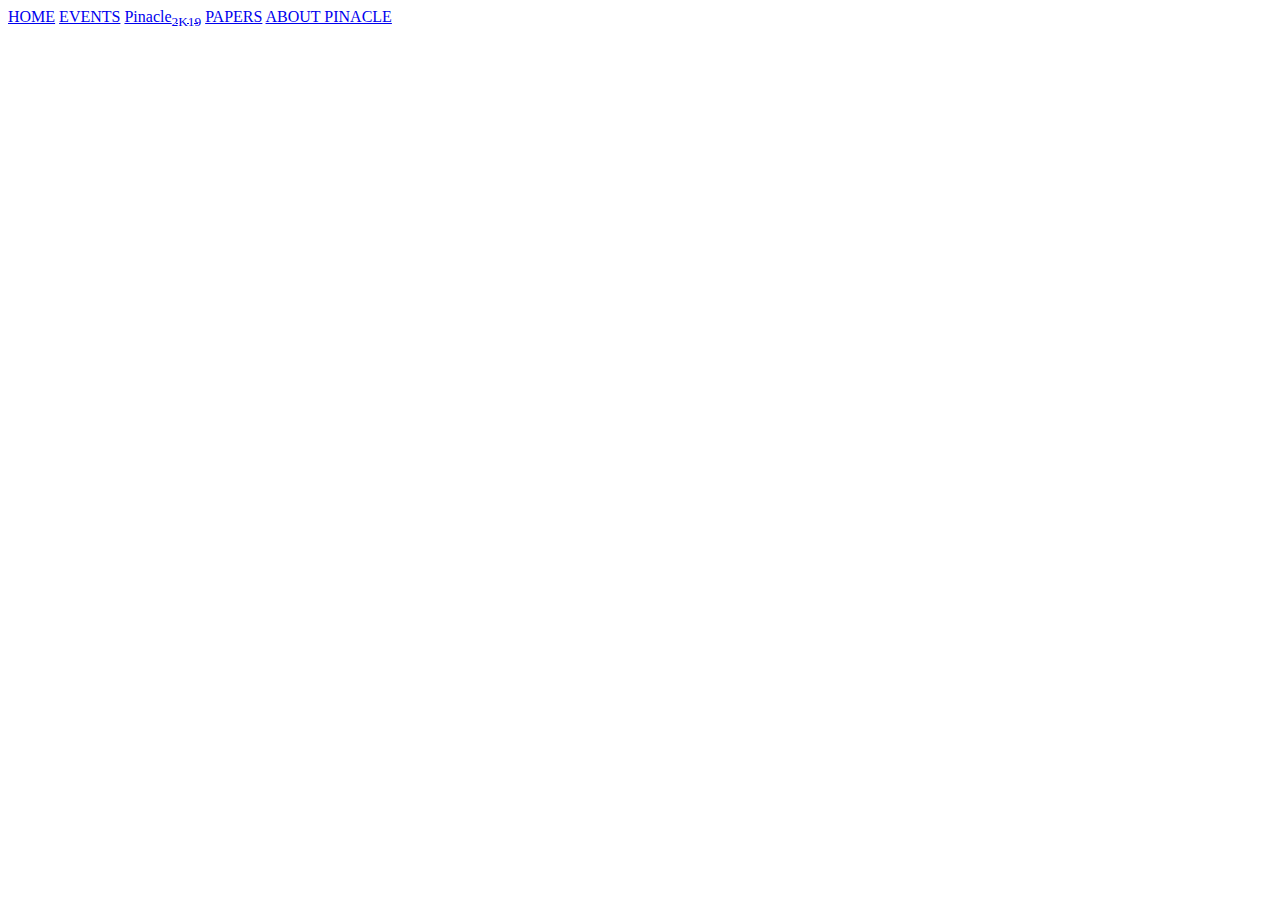
==== home.html @ 3a8344e4 "added timeline page" ====
<html>
    <head>
        <title>Home page</title>
    </head>
    <body>
        <header>
            <a href="home.html">HOME</a>
            <a href="home.html">EVENTS</a>
            <a href="home.html">Pinacle<sub>2K19</sub></a>
            <a href="home.html">PAPERS</a>
            <a href="home.html">ABOUT PINACLE</a>
        </header>
    </body>
</html>
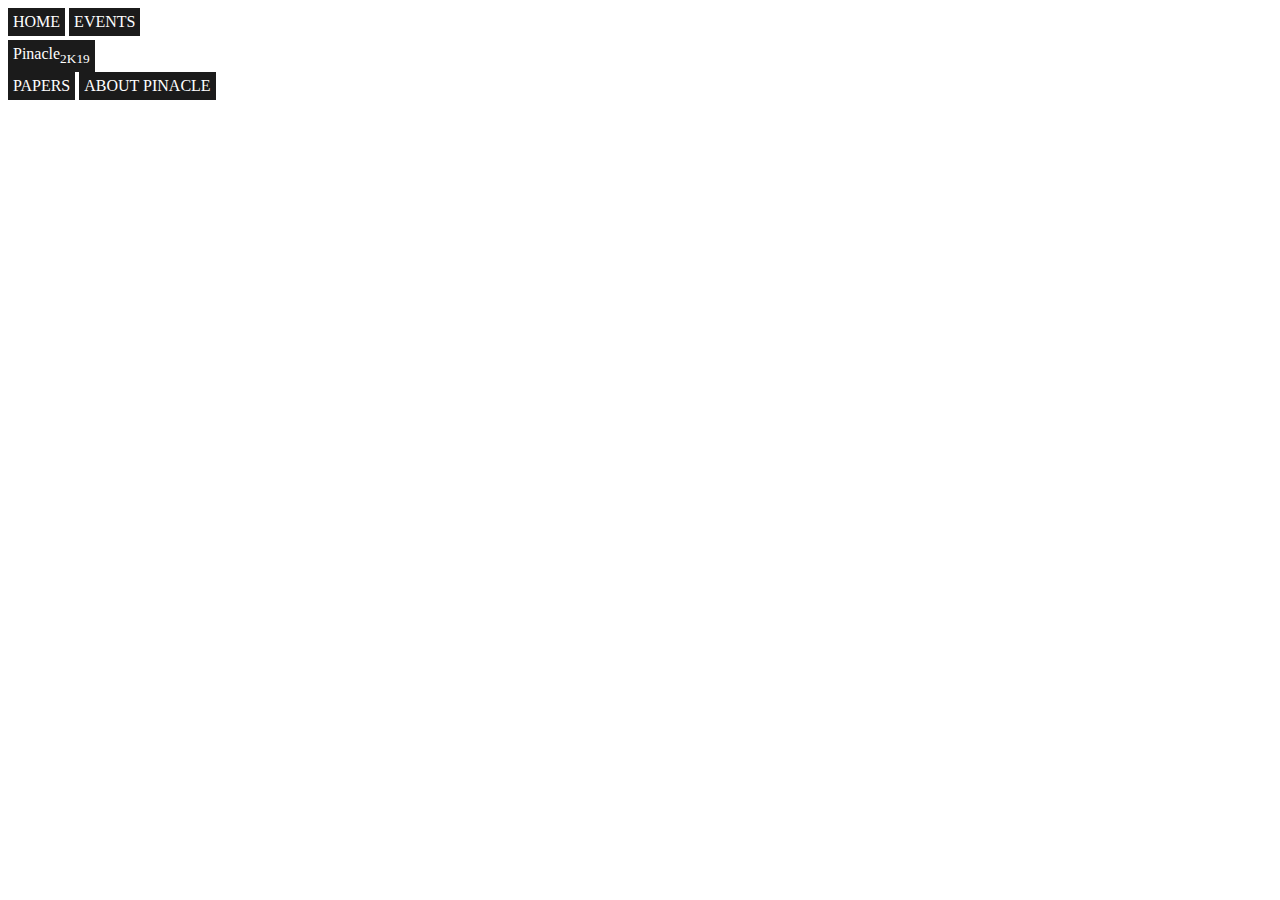
==== commit 5cd56b10: "new timeline" ====
--- a/home.html
+++ b/home.html
@@ -1,14 +1,21 @@
 <html>
     <head>
         <title>Home page</title>
+        <link rel="stylesheet" href="home.css">
     </head>
     <body>
         <header>
-            <a href="home.html">HOME</a>
-            <a href="home.html">EVENTS</a>
-            <a href="home.html">Pinacle<sub>2K19</sub></a>
-            <a href="home.html">PAPERS</a>
-            <a href="home.html">ABOUT PINACLE</a>
+            <div class="left">
+                <a href="home.html">HOME</a>
+                <a href="home.html">EVENTS</a>
+            </div>
+            <div class="center">
+                <a href="home.html">Pinacle<sub>2K19</sub></a>
+            </div>
+            <div class="right">
+                <a href="home.html">PAPERS</a>
+                <a href="home.html">ABOUT PINACLE</a>
+            </div>
         </header>
     </body>
 </html>--- a/home.css
+++ b/home.css
@@ -0,0 +1,20 @@
+a{
+    display: inline-block;
+    text-decoration: none;
+    padding:5px;
+    color:white;
+    background-color:rgb(27,27,27);
+    overflow: hidden;
+}
+
+a.left{
+    float:left;
+}
+
+a.right{
+    float:right;
+}
+
+a.center{
+    align-content: center;
+}